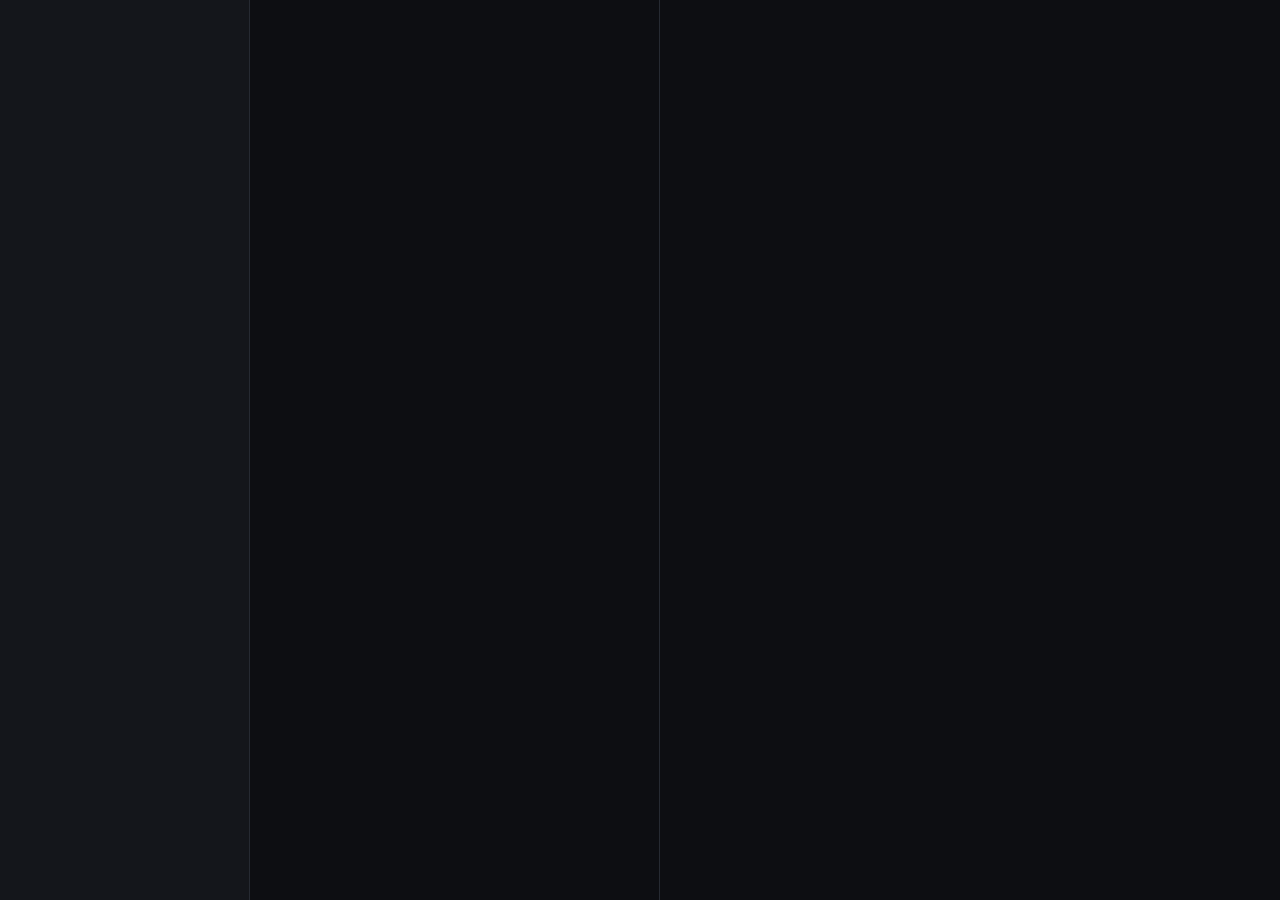
==== index.html @ c0cc3320 "NKZS Build Studio: PC-, Setup-, Tastatur- und Workstation-Konfigurator mit 3D-Vorschau Co-Authored-B" ====
<!doctype html>
<html lang="de">
<head>
  <meta charset="utf-8">
  <meta name="viewport" content="width=device-width, initial-scale=1">
  <title>NKZS Build Studio</title>
  <link rel="preconnect" href="https://fonts.googleapis.com">
  <link rel="preconnect" href="https://fonts.gstatic.com" crossorigin>
  <link href="https://fonts.googleapis.com/css2?family=Inter:wght@400;500;600;700;800&display=swap" rel="stylesheet">
  <link rel="stylesheet" href="style.css">
  <script type="importmap">
    { "imports": {
      "three": "https://cdn.jsdelivr.net/npm/three@0.170.0/build/three.module.js",
      "three/addons/": "https://cdn.jsdelivr.net/npm/three@0.170.0/examples/jsm/"
    } }
  </script>
</head>
<body>
  <div id="app">
    <aside id="sidebar"></aside>
    <section id="config"></section>
    <main id="stage">
      <div id="viewer"></div>
      <div id="stage-top"></div>
      <div id="stage-bottom"></div>
      <div id="empty-stage" hidden>
        <div class="empty-inner">
          <div class="logo-big">NKZS<span>Build Studio</span></div>
          <p>Wähle links einen Kunden und einen Build, oder lege einen neuen an.</p>
        </div>
      </div>
    </main>
  </div>
  <div id="modal-root"></div>
  <div id="print-root"></div>
  <script type="module" src="js/app.js"></script>
</body>
</html>
---- style.css ----
:root {
  --bg: #0d0e12;
  --panel: #14161b;
  --panel-2: #1a1d23;
  --line: #262a32;
  --line-2: #323744;
  --text: #eceef3;
  --muted: #8b92a1;
  --dim: #5e6573;
  --accent: #8b6cff;
  --accent-2: #b39dff;
  --ok: #3ecf8e;
  --warn: #f5b947;
  --err: #ff5c6c;
  --radius: 10px;
  font-family: Inter, system-ui, -apple-system, sans-serif;
  color-scheme: dark;
}
* { box-sizing: border-box; }
html, body { margin: 0; height: 100%; background: var(--bg); color: var(--text); font-size: 13px; }
button, input, select, textarea { font: inherit; color: inherit; }
button { cursor: pointer; }
a { color: var(--accent-2); }

#app { display: grid; grid-template-columns: 250px 410px 1fr; height: 100vh; }

/* ---------- Sidebar ---------- */
#sidebar { background: var(--panel); border-right: 1px solid var(--line); display: flex; flex-direction: column; min-height: 0; }
.brand { padding: 18px 18px 14px; display: flex; align-items: baseline; gap: 8px; border-bottom: 1px solid var(--line); }
.brand b { font-weight: 800; letter-spacing: .06em; font-size: 16px; }
.brand span { color: var(--muted); font-size: 12px; }
.side-search { padding: 12px 14px 4px; }
.side-search input { width: 100%; background: var(--panel-2); border: 1px solid var(--line); border-radius: 8px; padding: 8px 10px; outline: none; }
.side-search input:focus { border-color: var(--accent); }
.side-head { display: flex; justify-content: space-between; align-items: center; padding: 14px 18px 6px; color: var(--dim); font-size: 11px; font-weight: 600; letter-spacing: .08em; text-transform: uppercase; }
.icon-btn { background: var(--panel-2); border: 1px solid var(--line); border-radius: 7px; width: 26px; height: 26px; display: grid; place-items: center; color: var(--muted); font-size: 15px; line-height: 1; }
.icon-btn:hover { color: var(--text); border-color: var(--line-2); }
.cust-list { flex: 1; overflow: auto; padding: 0 8px 12px; }
.cust { border-radius: 8px; margin: 2px 0; }
.cust-row { display: flex; justify-content: space-between; align-items: center; gap: 8px; padding: 9px 10px; border-radius: 8px; cursor: pointer; }
.cust-row:hover { background: var(--panel-2); }
.cust.active > .cust-row { background: var(--panel-2); }
.cust-name { font-weight: 600; white-space: nowrap; overflow: hidden; text-overflow: ellipsis; }
.cust-sub { color: var(--dim); font-size: 11px; }
.count { color: var(--dim); font-size: 11px; background: var(--bg); border-radius: 20px; padding: 1px 7px; }
.build-list { padding: 2px 0 6px 10px; }
.build-item { display: flex; align-items: center; gap: 8px; padding: 7px 10px; border-radius: 7px; cursor: pointer; color: var(--muted); }
.build-item:hover { background: var(--panel-2); color: var(--text); }
.build-item.active { background: color-mix(in srgb, var(--accent) 18%, transparent); color: var(--text); }
.build-item .bi-name { flex: 1; white-space: nowrap; overflow: hidden; text-overflow: ellipsis; }
.build-item .bi-price { font-size: 11px; color: var(--dim); }
.type-dot { width: 22px; height: 22px; border-radius: 6px; display: grid; place-items: center; font-size: 10px; font-weight: 700; flex: none; }
.t-pc { background: #2a2152; color: #b39dff; }
.t-setup { background: #3a2417; color: #ffab76; }
.t-keyboard { background: #16362b; color: #6ee0ad; }
.t-workstation { background: #172c42; color: #7cc0ff; }
.add-build { display: block; width: calc(100% - 10px); margin: 4px 0 0; padding: 7px 10px; border: 1px dashed var(--line-2); border-radius: 7px; background: none; color: var(--muted); text-align: left; }
.add-build:hover { color: var(--text); border-color: var(--accent); }
.side-foot { border-top: 1px solid var(--line); padding: 10px 12px; display: flex; gap: 6px; }
.side-foot button { flex: 1; background: var(--panel-2); border: 1px solid var(--line); border-radius: 8px; padding: 8px; color: var(--muted); }
.side-foot button:hover { color: var(--text); }

/* ---------- Config ---------- */
#config { background: var(--bg); border-right: 1px solid var(--line); overflow: auto; }
.cfg { padding: 18px 18px 40px; }
.crumb { color: var(--dim); font-size: 12px; cursor: pointer; display: inline-flex; gap: 6px; }
.crumb:hover { color: var(--text); }
.title-input { width: 100%; background: none; border: 1px solid transparent; border-radius: 8px; font-size: 20px; font-weight: 700; padding: 6px 8px; margin: 6px -8px 4px; outline: none; }
.title-input:hover { border-color: var(--line); }
.title-input:focus { border-color: var(--accent); background: var(--panel); }
.meta-row { display: flex; gap: 8px; align-items: center; flex-wrap: wrap; }
.pill { display: inline-flex; align-items: center; gap: 6px; background: var(--panel); border: 1px solid var(--line); border-radius: 20px; padding: 4px 10px; font-size: 12px; color: var(--muted); }
.pill select, .pill input { background: none; border: 0; outline: none; color: var(--text); }
.pill input { width: 42px; }
.section { margin-top: 18px; }
.section-h { display: flex; justify-content: space-between; align-items: center; color: var(--dim); font-size: 11px; font-weight: 600; letter-spacing: .08em; text-transform: uppercase; margin-bottom: 8px; }
.card { background: var(--panel); border: 1px solid var(--line); border-radius: var(--radius); }
.slot { padding: 10px 12px; border-bottom: 1px solid var(--line); }
.slot:last-child { border-bottom: 0; }
.slot-head { display: flex; justify-content: space-between; align-items: baseline; margin-bottom: 6px; }
.slot-label { font-weight: 600; font-size: 12px; }
.slot-price { color: var(--muted); font-variant-numeric: tabular-nums; font-size: 12px; }
select.big, .field input, .field select, .field textarea { width: 100%; background: var(--panel-2); border: 1px solid var(--line); border-radius: 8px; padding: 8px 10px; outline: none; }
select.big:focus, .field input:focus, .field select:focus, .field textarea:focus { border-color: var(--accent); }
select.big.bad { border-color: color-mix(in srgb, var(--err) 60%, var(--line)); }
.slot-meta { display: flex; align-items: center; gap: 8px; margin-top: 6px; color: var(--dim); font-size: 11.5px; }
.slot-meta .info { flex: 1; min-width: 0; white-space: nowrap; overflow: hidden; text-overflow: ellipsis; }
.mini { width: 44px; background: var(--panel-2); border: 1px solid var(--line); border-radius: 6px; padding: 3px 5px; text-align: right; outline: none; }
.mini.price { width: 70px; }
.mini:focus { border-color: var(--accent); }
.slot-meta a { color: var(--dim); text-decoration: none; }
.slot-meta a:hover { color: var(--accent-2); }

.checks { display: flex; flex-direction: column; gap: 6px; }
.check { display: flex; gap: 8px; align-items: flex-start; padding: 8px 10px; border-radius: 8px; font-size: 12.5px; line-height: 1.4; }
.check.error { background: color-mix(in srgb, var(--err) 12%, transparent); color: #ffb3bb; }
.check.warn { background: color-mix(in srgb, var(--warn) 12%, transparent); color: #ffe0a3; }
.check.ok { background: color-mix(in srgb, var(--ok) 12%, transparent); color: #a8f0cf; }
.check.info { background: var(--panel); color: var(--muted); }
.check i { font-style: normal; font-weight: 700; }

.seg { display: flex; background: var(--panel-2); border: 1px solid var(--line); border-radius: 8px; padding: 3px; gap: 2px; }
.seg button { flex: 1; background: none; border: 0; border-radius: 6px; padding: 6px 4px; color: var(--muted); font-size: 12px; }
.seg button.on { background: var(--accent); color: #fff; }
.kb-grid { padding: 12px; display: grid; gap: 10px; }
.field label { display: block; color: var(--muted); font-size: 11.5px; margin-bottom: 4px; }
.row2 { display: grid; grid-template-columns: 1fr 1fr; gap: 8px; }
.colors { display: grid; grid-template-columns: repeat(5, 1fr); gap: 8px; }
.color { display: flex; flex-direction: column; align-items: center; gap: 4px; color: var(--dim); font-size: 10.5px; }
.color input { width: 100%; height: 30px; border: 1px solid var(--line); border-radius: 7px; background: none; padding: 2px; cursor: pointer; }
.presets { display: flex; flex-wrap: wrap; gap: 6px; }
.preset { display: inline-flex; align-items: center; gap: 6px; background: var(--panel-2); border: 1px solid var(--line); border-radius: 20px; padding: 4px 9px 4px 5px; font-size: 11.5px; color: var(--muted); }
.preset:hover { color: var(--text); border-color: var(--line-2); }
.preset .sw { display: flex; }
.preset .sw span { width: 12px; height: 12px; border-radius: 50%; margin-right: -3px; border: 1px solid rgba(0,0,0,.4); }
.chk { display: flex; align-items: center; gap: 8px; color: var(--muted); font-size: 12px; padding: 3px 0; }
.chk input { accent-color: var(--accent); }
.chk span.p { margin-left: auto; color: var(--dim); }
.hint { color: var(--dim); font-size: 11.5px; line-height: 1.5; }

.sum { padding: 12px 14px; }
.sum-row { display: flex; justify-content: space-between; padding: 4px 0; color: var(--muted); font-variant-numeric: tabular-nums; }
.sum-row input { width: 80px; }
.sum-total { display: flex; justify-content: space-between; align-items: baseline; border-top: 1px solid var(--line); margin-top: 8px; padding-top: 10px; font-weight: 700; font-size: 18px; }
.btns { display: flex; gap: 8px; margin-top: 16px; flex-wrap: wrap; }
.btn { background: var(--panel); border: 1px solid var(--line); border-radius: 9px; padding: 9px 14px; color: var(--text); font-weight: 500; }
.btn:hover { border-color: var(--line-2); }
.btn.primary { background: var(--accent); border-color: var(--accent); color: #fff; font-weight: 600; }
.btn.primary:hover { background: #7a58ff; }
.btn.danger { color: var(--err); }
.btn.grow { flex: 1; }
textarea { resize: vertical; min-height: 64px; }

/* Kunden-Ansicht */
.cust-form { padding: 12px; display: grid; gap: 10px; }
.bcard { display: flex; align-items: center; gap: 10px; padding: 10px 12px; border-bottom: 1px solid var(--line); cursor: pointer; }
.bcard:last-child { border-bottom: 0; }
.bcard:hover { background: var(--panel-2); }
.bcard .n { flex: 1; font-weight: 600; }
.bcard .s { color: var(--dim); font-size: 11px; font-weight: 400; }

/* ---------- Stage ---------- */
#stage { position: relative; overflow: hidden; background: var(--bg); }
#viewer { position: absolute; inset: 0; }
#viewer canvas { display: block; outline: none; }
#stage-top { position: absolute; top: 14px; left: 14px; right: 14px; display: flex; justify-content: space-between; gap: 10px; pointer-events: none; }
#stage-top > * { pointer-events: auto; }
.tabs { display: flex; background: rgba(20,22,27,.8); backdrop-filter: blur(10px); border: 1px solid var(--line); border-radius: 10px; padding: 3px; }
.tabs button { background: none; border: 0; padding: 7px 14px; border-radius: 7px; color: var(--muted); font-weight: 500; }
.tabs button.on { background: var(--panel-2); color: var(--text); box-shadow: inset 0 0 0 1px var(--line-2); }
.toggles { display: flex; gap: 6px; }
.tgl { background: rgba(20,22,27,.8); backdrop-filter: blur(10px); border: 1px solid var(--line); border-radius: 10px; padding: 7px 11px; color: var(--muted); font-size: 12px; }
.tgl.on { color: var(--text); border-color: color-mix(in srgb, var(--accent) 60%, var(--line)); }
#stage-bottom { position: absolute; left: 14px; right: 14px; bottom: 14px; display: flex; justify-content: space-between; align-items: flex-end; gap: 10px; pointer-events: none; }
#stage-bottom > * { pointer-events: auto; }
.hud { background: rgba(20,22,27,.82); backdrop-filter: blur(10px); border: 1px solid var(--line); border-radius: 12px; padding: 12px 16px; }
.hud .big { font-size: 24px; font-weight: 800; font-variant-numeric: tabular-nums; }
.hud .small { color: var(--muted); font-size: 12px; margin-top: 2px; }
.type-test { max-width: 420px; }
.type-test .typed { font-family: ui-monospace, Menlo, monospace; font-size: 15px; min-height: 22px; color: var(--text); white-space: pre; overflow: hidden; text-overflow: clip; direction: rtl; text-align: left; }
.type-test .typed span { direction: ltr; unicode-bidi: bidi-override; }
.status-dot { display: inline-block; width: 8px; height: 8px; border-radius: 50%; margin-right: 6px; }
#empty-stage { position: absolute; inset: 0; display: grid; place-items: center; background: radial-gradient(ellipse at 50% 60%, #1b1830, var(--bg) 70%); }
#empty-stage[hidden] { display: none; }
.empty-inner { text-align: center; color: var(--muted); }
.logo-big { font-size: 44px; font-weight: 800; letter-spacing: .08em; color: var(--text); }
.logo-big span { display: block; font-size: 14px; letter-spacing: .3em; font-weight: 500; color: var(--accent-2); text-transform: uppercase; margin-top: 4px; }

/* ---------- Modal ---------- */
.modal-bg { position: fixed; inset: 0; background: rgba(5,6,9,.7); backdrop-filter: blur(4px); display: grid; place-items: center; z-index: 50; padding: 20px; }
.modal { background: var(--panel); border: 1px solid var(--line); border-radius: 14px; width: min(720px, 100%); max-height: 90vh; overflow: auto; box-shadow: 0 30px 80px rgba(0,0,0,.5); }
.modal.wide { width: min(900px, 100%); }
.modal-h { display: flex; justify-content: space-between; align-items: center; padding: 16px 20px; border-bottom: 1px solid var(--line); position: sticky; top: 0; background: var(--panel); z-index: 1; }
.modal-h h2 { margin: 0; font-size: 16px; }
.modal-b { padding: 18px 20px; }
.type-cards { display: grid; grid-template-columns: repeat(2, 1fr); gap: 10px; }
.type-card { text-align: left; background: var(--panel-2); border: 1px solid var(--line); border-radius: 12px; padding: 14px; }
.type-card:hover, .type-card.on { border-color: var(--accent); }
.type-card b { display: flex; align-items: center; gap: 8px; font-size: 14px; }
.type-card p { margin: 6px 0 0; color: var(--muted); font-size: 12px; }
.tpl-list { display: flex; flex-wrap: wrap; gap: 8px; margin-top: 8px; }
.tpl { background: var(--panel-2); border: 1px solid var(--line); border-radius: 9px; padding: 8px 12px; color: var(--muted); }
.tpl:hover { border-color: var(--accent); color: var(--text); }
.tpl small { display: block; color: var(--dim); font-size: 11px; margin-top: 2px; }

/* Angebot (Vorschau im Modal + Druck) */
.quote { background: #fff; color: #16171a; border-radius: 8px; padding: 36px 40px; font-size: 12.5px; line-height: 1.45; }
.quote .q-head { display: flex; justify-content: space-between; align-items: flex-start; margin-bottom: 26px; }
.quote .q-logo { font-weight: 800; font-size: 22px; letter-spacing: .08em; }
.quote .q-logo small { display: block; font-size: 10px; letter-spacing: .15em; color: #777; font-weight: 500; }
.quote .q-from { text-align: right; color: #555; font-size: 11.5px; }
.quote h1 { font-size: 20px; margin: 0 0 4px; }
.quote .q-meta { color: #666; margin-bottom: 16px; }
.quote .q-img { width: 100%; border-radius: 8px; margin: 6px 0 18px; aspect-ratio: 16/8; object-fit: cover; background: #0d0e12; }
.quote table { width: 100%; border-collapse: collapse; }
.quote th { text-align: left; font-size: 10.5px; text-transform: uppercase; letter-spacing: .06em; color: #888; border-bottom: 1.5px solid #16171a; padding: 6px 4px; }
.quote td { border-bottom: 1px solid #e6e6e8; padding: 7px 4px; vertical-align: top; }
.quote td.r, .quote th.r { text-align: right; white-space: nowrap; font-variant-numeric: tabular-nums; }
.quote td .cat { color: #888; font-size: 10.5px; display: block; }
.quote .q-sum { margin-left: auto; width: 280px; margin-top: 12px; }
.quote .q-sum div { display: flex; justify-content: space-between; padding: 3px 0; }
.quote .q-sum .tot { border-top: 1.5px solid #16171a; margin-top: 6px; padding-top: 8px; font-weight: 800; font-size: 15px; }
.quote .q-foot { margin-top: 26px; color: #666; font-size: 11px; }
.quote .q-group td { background: #f5f5f7; font-weight: 600; font-size: 11px; }

#print-root { display: none; }
@media print {
  @page { margin: 12mm; }
  body { background: #fff; }
  #app, #modal-root { display: none !important; }
  #print-root { display: block; }
  #print-root .quote { padding: 0; border-radius: 0; }
}

::-webkit-scrollbar { width: 10px; height: 10px; }
::-webkit-scrollbar-thumb { background: #262a32; border-radius: 10px; border: 3px solid transparent; background-clip: content-box; }

@media (max-width: 1100px) {
  #app { grid-template-columns: 220px 360px 1fr; }
}
@media (max-width: 820px) {
  #app { grid-template-columns: 1fr; grid-template-rows: auto auto 60vh; height: auto; }
  #sidebar { max-height: 40vh; }
  #config { border-right: 0; }
  #stage { height: 60vh; }
}
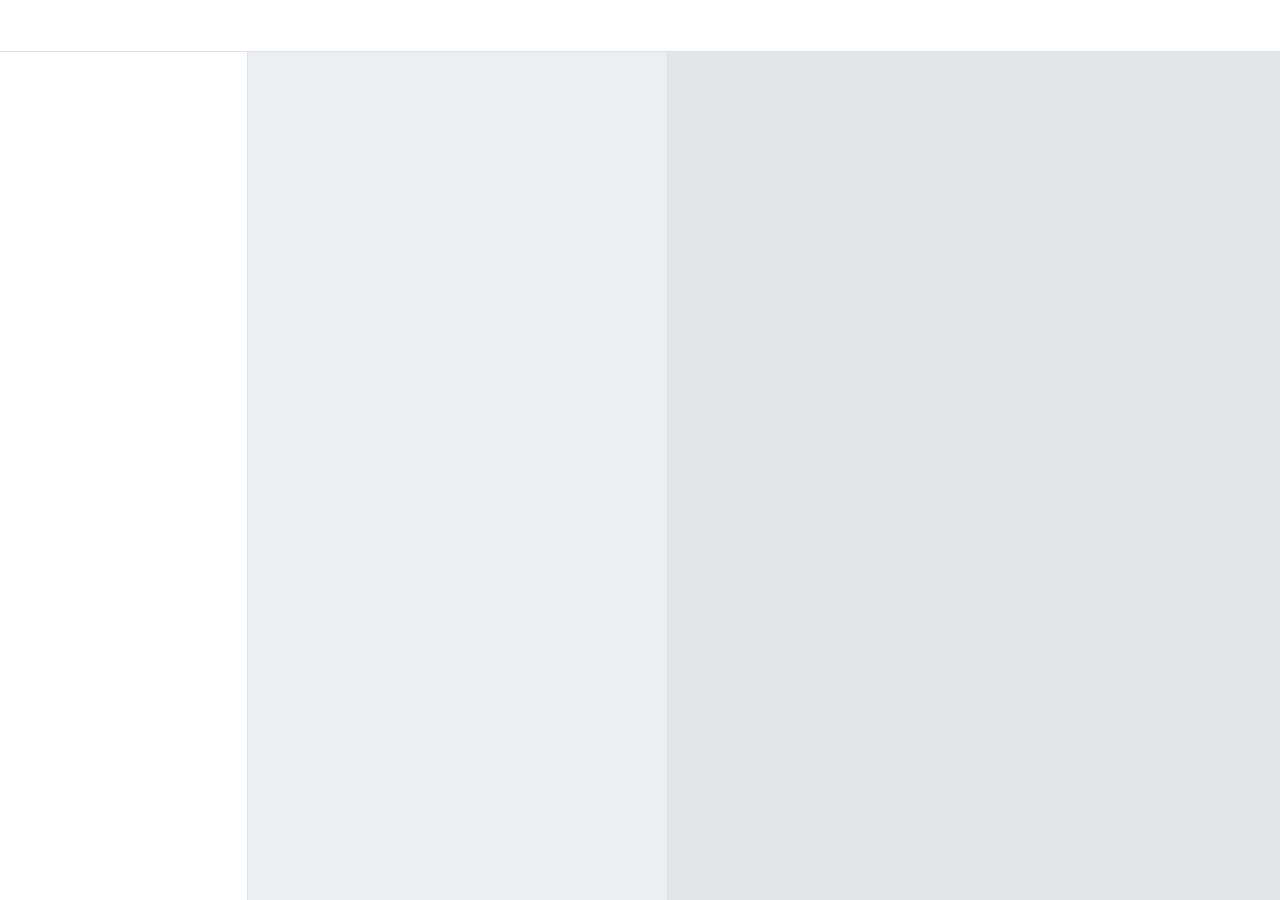
==== commit 54948515: "Handy/iPhone: App-Layout mit unterer Navigation, Menü-Sheet, Preisleiste, Safe-Areas, Home-Bildschir" ====
--- a/index.html
+++ b/index.html
@@ -2,11 +2,18 @@
 <html lang="de">
 <head>
   <meta charset="utf-8">
-  <meta name="viewport" content="width=device-width, initial-scale=1">
+  <meta name="viewport" content="width=device-width, initial-scale=1, viewport-fit=cover">
+  <meta name="theme-color" content="#ffffff">
+  <meta name="apple-mobile-web-app-capable" content="yes">
+  <meta name="mobile-web-app-capable" content="yes">
+  <meta name="apple-mobile-web-app-status-bar-style" content="default">
+  <meta name="apple-mobile-web-app-title" content="Build Studio">
+  <link rel="apple-touch-icon" href="icons/apple-touch-icon.png">
+  <link rel="manifest" href="manifest.webmanifest">
   <title>NKZS Build Studio</title>
   <link rel="preconnect" href="https://fonts.googleapis.com">
   <link rel="preconnect" href="https://fonts.gstatic.com" crossorigin>
-  <link href="https://fonts.googleapis.com/css2?family=Inter:wght@400;500;600;700;800&display=swap" rel="stylesheet">
+  <link href="https://fonts.googleapis.com/css2?family=IBM+Plex+Mono:wght@400;500;600&family=IBM+Plex+Sans:wght@400;500;600;700&display=swap" rel="stylesheet">
   <link rel="stylesheet" href="style.css">
   <script type="importmap">
     { "imports": {
@@ -17,22 +24,26 @@
 </head>
 <body>
   <div id="app">
+    <header id="topbar"></header>
     <aside id="sidebar"></aside>
     <section id="config"></section>
     <main id="stage">
       <div id="viewer"></div>
       <div id="stage-top"></div>
       <div id="stage-bottom"></div>
+      <div id="stage-viz" class="sv" hidden></div>
       <div id="empty-stage" hidden>
         <div class="empty-inner">
           <div class="logo-big">NKZS<span>Build Studio</span></div>
-          <p>Wähle links einen Kunden und einen Build, oder lege einen neuen an.</p>
+          <p>Kunden links auswählen oder neu anlegen – dann einen Build öffnen oder aus einer Vorlage starten.</p>
         </div>
       </div>
     </main>
+    <nav id="mnav" aria-label="Bereiche"></nav>
   </div>
   <div id="modal-root"></div>
   <div id="print-root"></div>
+  <script src="https://cdnjs.cloudflare.com/ajax/libs/jspdf/2.5.1/jspdf.umd.min.js"></script>
   <script type="module" src="js/app.js"></script>
 </body>
 </html>
--- a/style.css
+++ b/style.css
@@ -1,207 +1,264 @@
+/* NKZS Build Studio – technisches Werkzeug, kein Spiel.
+   Neutrales Graphit/Studio-Grau, ein Akzent: Lötstopplack-Grün. Plex Sans + Plex Mono für Maße & Preise. */
 :root {
-  --bg: #0d0e12;
-  --panel: #14161b;
-  --panel-2: #1a1d23;
-  --line: #262a32;
-  --line-2: #323744;
-  --text: #eceef3;
-  --muted: #8b92a1;
-  --dim: #5e6573;
-  --accent: #8b6cff;
-  --accent-2: #b39dff;
-  --ok: #3ecf8e;
-  --warn: #f5b947;
-  --err: #ff5c6c;
-  --radius: 10px;
-  font-family: Inter, system-ui, -apple-system, sans-serif;
+  --bg: #eceff1;
+  --panel: #ffffff;
+  --panel-2: #f5f7f8;
+  --line: #dde1e5;
+  --line-2: #c6ccd2;
+  --text: #13181c;
+  --muted: #55606a;
+  --dim: #87909a;
+  --accent: #0f7a5a;
+  --accent-hover: #0b6849;
+  --accent-ink: #ffffff;
+  --accent-soft: #e2f1eb;
+  --ok: #1d8656; --ok-bg: #e6f3ec;
+  --warn: #a8690c; --warn-bg: #fbf0dc;
+  --err: #c2303d; --err-bg: #fbe6e8;
+  --info-bg: #f1f3f5;
+  --viewport: #e3e6e9;
+  --viewport-floor: #d3d8dc;
+  --shadow: 0 1px 2px rgba(20, 28, 34, .06), 0 4px 16px rgba(20, 28, 34, .06);
+  --radius: 6px;
+  --sans: 'IBM Plex Sans', system-ui, -apple-system, 'Segoe UI', sans-serif;
+  --mono: 'IBM Plex Mono', ui-monospace, 'SF Mono', Menlo, monospace;
+  color-scheme: light;
+}
+@media (prefers-color-scheme: dark) {
+  :root:not([data-theme="light"]) {
+    --bg: #0d1012; --panel: #14181b; --panel-2: #1a1f23; --line: #252b30; --line-2: #333a41;
+    --text: #e4e8eb; --muted: #97a1aa; --dim: #6a737b;
+    --accent: #3dba8b; --accent-hover: #52c99b; --accent-ink: #04130d; --accent-soft: #13261e;
+    --ok: #4cc28a; --ok-bg: #11251b; --warn: #e2a63c; --warn-bg: #292011; --err: #f0707a; --err-bg: #2b1518; --info-bg: #1a1f23;
+    --viewport: #111417; --viewport-floor: #1a1e22;
+    --shadow: 0 1px 2px rgba(0, 0, 0, .3), 0 6px 20px rgba(0, 0, 0, .25);
+    color-scheme: dark;
+  }
+}
+:root[data-theme="dark"] {
+  --bg: #0d1012; --panel: #14181b; --panel-2: #1a1f23; --line: #252b30; --line-2: #333a41;
+  --text: #e4e8eb; --muted: #97a1aa; --dim: #6a737b;
+  --accent: #3dba8b; --accent-hover: #52c99b; --accent-ink: #04130d; --accent-soft: #13261e;
+  --ok: #4cc28a; --ok-bg: #11251b; --warn: #e2a63c; --warn-bg: #292011; --err: #f0707a; --err-bg: #2b1518; --info-bg: #1a1f23;
+  --viewport: #111417; --viewport-floor: #1a1e22;
+  --shadow: 0 1px 2px rgba(0, 0, 0, .3), 0 6px 20px rgba(0, 0, 0, .25);
   color-scheme: dark;
 }
+
 * { box-sizing: border-box; }
-html, body { margin: 0; height: 100%; background: var(--bg); color: var(--text); font-size: 13px; }
+html, body { margin: 0; height: 100%; }
+body { background: var(--bg); color: var(--text); font: 13px/1.45 var(--sans); -webkit-font-smoothing: antialiased; }
 button, input, select, textarea { font: inherit; color: inherit; }
 button { cursor: pointer; }
-a { color: var(--accent-2); }
-
-#app { display: grid; grid-template-columns: 250px 410px 1fr; height: 100vh; }
-
-/* ---------- Sidebar ---------- */
+a { color: var(--accent); }
+:focus-visible { outline: 2px solid var(--accent); outline-offset: 2px; }
+.num, .mono { font-family: var(--mono); font-variant-numeric: tabular-nums; }
+
+#app { display: grid; grid-template-columns: 248px 420px minmax(0, 1fr); grid-template-rows: 52px minmax(0, 1fr); height: 100%; }
+
+/* ---------- Werkzeugleiste ---------- */
+#topbar { grid-column: 1 / -1; display: flex; align-items: center; gap: 16px; padding: 0 16px; background: var(--panel); border-bottom: 1px solid var(--line); min-width: 0; }
+.tb-brand { display: flex; align-items: baseline; gap: 10px; width: 216px; flex: none; }
+.tb-brand b { font-weight: 700; letter-spacing: .14em; font-size: 14px; }
+.tb-brand span { color: var(--muted); font-size: 12.5px; }
+.tb-crumbs { display: flex; align-items: center; gap: 8px; min-width: 0; color: var(--muted); font-size: 12.5px; flex: 1; }
+.tb-crumbs b { color: var(--text); font-weight: 600; white-space: nowrap; overflow: hidden; text-overflow: ellipsis; }
+.tb-crumbs .sep { color: var(--dim); }
+.tb-crumbs span { white-space: nowrap; overflow: hidden; text-overflow: ellipsis; }
+.tb-actions { display: flex; align-items: center; gap: 8px; flex: none; }
+.tb-save { font-size: 11.5px; color: var(--dim); display: inline-flex; align-items: center; gap: 6px; margin-right: 4px; }
+.tb-save i { width: 7px; height: 7px; border-radius: 50%; background: var(--dim); display: inline-block; }
+.tb-save.cloud i { background: var(--ok); }
+
+/* ---------- Kundenliste ---------- */
 #sidebar { background: var(--panel); border-right: 1px solid var(--line); display: flex; flex-direction: column; min-height: 0; }
-.brand { padding: 18px 18px 14px; display: flex; align-items: baseline; gap: 8px; border-bottom: 1px solid var(--line); }
-.brand b { font-weight: 800; letter-spacing: .06em; font-size: 16px; }
-.brand span { color: var(--muted); font-size: 12px; }
-.side-search { padding: 12px 14px 4px; }
-.side-search input { width: 100%; background: var(--panel-2); border: 1px solid var(--line); border-radius: 8px; padding: 8px 10px; outline: none; }
+.side-search { padding: 12px 12px 4px; }
+.side-search input { width: 100%; background: var(--panel-2); border: 1px solid var(--line); border-radius: var(--radius); padding: 7px 10px; outline: none; }
 .side-search input:focus { border-color: var(--accent); }
-.side-head { display: flex; justify-content: space-between; align-items: center; padding: 14px 18px 6px; color: var(--dim); font-size: 11px; font-weight: 600; letter-spacing: .08em; text-transform: uppercase; }
-.icon-btn { background: var(--panel-2); border: 1px solid var(--line); border-radius: 7px; width: 26px; height: 26px; display: grid; place-items: center; color: var(--muted); font-size: 15px; line-height: 1; }
+.side-head { display: flex; justify-content: space-between; align-items: center; padding: 12px 16px 6px; color: var(--dim); font-size: 10.5px; font-weight: 600; letter-spacing: .1em; text-transform: uppercase; }
+.icon-btn { background: var(--panel); border: 1px solid var(--line); border-radius: var(--radius); width: 26px; height: 26px; display: grid; place-items: center; color: var(--muted); font-size: 15px; line-height: 1; }
 .icon-btn:hover { color: var(--text); border-color: var(--line-2); }
 .cust-list { flex: 1; overflow: auto; padding: 0 8px 12px; }
-.cust { border-radius: 8px; margin: 2px 0; }
-.cust-row { display: flex; justify-content: space-between; align-items: center; gap: 8px; padding: 9px 10px; border-radius: 8px; cursor: pointer; }
+.cust { margin: 1px 0; }
+.cust-row { display: flex; justify-content: space-between; align-items: center; gap: 8px; padding: 8px 8px; border-radius: var(--radius); cursor: pointer; }
 .cust-row:hover { background: var(--panel-2); }
 .cust.active > .cust-row { background: var(--panel-2); }
 .cust-name { font-weight: 600; white-space: nowrap; overflow: hidden; text-overflow: ellipsis; }
-.cust-sub { color: var(--dim); font-size: 11px; }
-.count { color: var(--dim); font-size: 11px; background: var(--bg); border-radius: 20px; padding: 1px 7px; }
-.build-list { padding: 2px 0 6px 10px; }
-.build-item { display: flex; align-items: center; gap: 8px; padding: 7px 10px; border-radius: 7px; cursor: pointer; color: var(--muted); }
+.cust-sub { color: var(--dim); font-size: 11.5px; white-space: nowrap; overflow: hidden; text-overflow: ellipsis; }
+.count { color: var(--dim); font-size: 11px; font-family: var(--mono); }
+.build-list { padding: 2px 0 6px 8px; border-left: 1px solid var(--line); margin-left: 14px; }
+.build-item { display: flex; align-items: center; gap: 8px; padding: 6px 8px; border-radius: var(--radius); cursor: pointer; color: var(--muted); }
 .build-item:hover { background: var(--panel-2); color: var(--text); }
-.build-item.active { background: color-mix(in srgb, var(--accent) 18%, transparent); color: var(--text); }
+.build-item.active { background: var(--accent-soft); color: var(--text); }
 .build-item .bi-name { flex: 1; white-space: nowrap; overflow: hidden; text-overflow: ellipsis; }
-.build-item .bi-price { font-size: 11px; color: var(--dim); }
-.type-dot { width: 22px; height: 22px; border-radius: 6px; display: grid; place-items: center; font-size: 10px; font-weight: 700; flex: none; }
-.t-pc { background: #2a2152; color: #b39dff; }
-.t-setup { background: #3a2417; color: #ffab76; }
-.t-keyboard { background: #16362b; color: #6ee0ad; }
-.t-workstation { background: #172c42; color: #7cc0ff; }
-.add-build { display: block; width: calc(100% - 10px); margin: 4px 0 0; padding: 7px 10px; border: 1px dashed var(--line-2); border-radius: 7px; background: none; color: var(--muted); text-align: left; }
-.add-build:hover { color: var(--text); border-color: var(--accent); }
-.side-foot { border-top: 1px solid var(--line); padding: 10px 12px; display: flex; gap: 6px; }
-.side-foot button { flex: 1; background: var(--panel-2); border: 1px solid var(--line); border-radius: 8px; padding: 8px; color: var(--muted); }
-.side-foot button:hover { color: var(--text); }
-
-/* ---------- Config ---------- */
+.build-item .bi-price { font-size: 11px; color: var(--dim); font-family: var(--mono); }
+.type-dot { min-width: 30px; height: 18px; padding: 0 5px; border-radius: 3px; display: inline-grid; place-items: center; font: 600 9.5px/1 var(--mono); letter-spacing: .04em; flex: none; border: 1px solid var(--line-2); color: var(--muted); background: var(--panel); }
+.build-item.active .type-dot { border-color: var(--accent); color: var(--accent); }
+.add-build { display: block; width: 100%; margin-top: 4px; padding: 6px 8px; border: 1px dashed var(--line-2); border-radius: var(--radius); background: none; color: var(--muted); text-align: left; }
+.add-build:hover { color: var(--accent); border-color: var(--accent); }
+
+/* ---------- Konfiguration ---------- */
 #config { background: var(--bg); border-right: 1px solid var(--line); overflow: auto; }
-.cfg { padding: 18px 18px 40px; }
-.crumb { color: var(--dim); font-size: 12px; cursor: pointer; display: inline-flex; gap: 6px; }
-.crumb:hover { color: var(--text); }
-.title-input { width: 100%; background: none; border: 1px solid transparent; border-radius: 8px; font-size: 20px; font-weight: 700; padding: 6px 8px; margin: 6px -8px 4px; outline: none; }
+.cfg { padding: 16px 18px 40px; }
+.crumb { color: var(--dim); font-size: 12px; cursor: pointer; }
+.crumb:hover { color: var(--accent); }
+.title-input { width: 100%; background: none; border: 1px solid transparent; border-radius: var(--radius); font-size: 19px; font-weight: 600; padding: 4px 6px; margin: 4px -6px 6px; outline: none; }
 .title-input:hover { border-color: var(--line); }
 .title-input:focus { border-color: var(--accent); background: var(--panel); }
-.meta-row { display: flex; gap: 8px; align-items: center; flex-wrap: wrap; }
-.pill { display: inline-flex; align-items: center; gap: 6px; background: var(--panel); border: 1px solid var(--line); border-radius: 20px; padding: 4px 10px; font-size: 12px; color: var(--muted); }
-.pill select, .pill input { background: none; border: 0; outline: none; color: var(--text); }
-.pill input { width: 42px; }
-.section { margin-top: 18px; }
-.section-h { display: flex; justify-content: space-between; align-items: center; color: var(--dim); font-size: 11px; font-weight: 600; letter-spacing: .08em; text-transform: uppercase; margin-bottom: 8px; }
+.meta-row { display: flex; gap: 6px; align-items: center; flex-wrap: wrap; }
+.pill { display: inline-flex; align-items: center; gap: 6px; background: var(--panel); border: 1px solid var(--line); border-radius: var(--radius); padding: 3px 8px; font-size: 12px; color: var(--muted); }
+.pill select, .pill input { background: none; border: 0; outline: none; color: var(--text); font-weight: 500; }
+.pill input { width: 40px; font-family: var(--mono); }
+.section { margin-top: 20px; }
+.section-h { display: flex; justify-content: space-between; align-items: baseline; gap: 10px; color: var(--dim); font-size: 10.5px; font-weight: 600; letter-spacing: .1em; text-transform: uppercase; margin-bottom: 8px; }
 .card { background: var(--panel); border: 1px solid var(--line); border-radius: var(--radius); }
 .slot { padding: 10px 12px; border-bottom: 1px solid var(--line); }
 .slot:last-child { border-bottom: 0; }
 .slot-head { display: flex; justify-content: space-between; align-items: baseline; margin-bottom: 6px; }
-.slot-label { font-weight: 600; font-size: 12px; }
-.slot-price { color: var(--muted); font-variant-numeric: tabular-nums; font-size: 12px; }
-select.big, .field input, .field select, .field textarea { width: 100%; background: var(--panel-2); border: 1px solid var(--line); border-radius: 8px; padding: 8px 10px; outline: none; }
-select.big:focus, .field input:focus, .field select:focus, .field textarea:focus { border-color: var(--accent); }
-select.big.bad { border-color: color-mix(in srgb, var(--err) 60%, var(--line)); }
-.slot-meta { display: flex; align-items: center; gap: 8px; margin-top: 6px; color: var(--dim); font-size: 11.5px; }
+.slot-label { font-weight: 600; font-size: 11px; letter-spacing: .06em; text-transform: uppercase; color: var(--muted); }
+.slot-price { font-family: var(--mono); font-variant-numeric: tabular-nums; font-size: 12px; }
+select.big, .field input, .field select, .field textarea { width: 100%; background: var(--panel); border: 1px solid var(--line-2); border-radius: var(--radius); padding: 7px 9px; outline: none; }
+select.big:focus, .field input:focus, .field select:focus, .field textarea:focus { border-color: var(--accent); box-shadow: 0 0 0 3px var(--accent-soft); }
+select.big.bad { border-color: var(--err); }
+.slot-meta { display: flex; align-items: center; gap: 6px; margin-top: 6px; color: var(--dim); font-size: 11.5px; }
 .slot-meta .info { flex: 1; min-width: 0; white-space: nowrap; overflow: hidden; text-overflow: ellipsis; }
-.mini { width: 44px; background: var(--panel-2); border: 1px solid var(--line); border-radius: 6px; padding: 3px 5px; text-align: right; outline: none; }
+.mini { width: 44px; background: var(--panel); border: 1px solid var(--line); border-radius: 4px; padding: 2px 5px; text-align: right; outline: none; font-family: var(--mono); font-size: 11.5px; }
 .mini.price { width: 70px; }
 .mini:focus { border-color: var(--accent); }
 .slot-meta a { color: var(--dim); text-decoration: none; }
-.slot-meta a:hover { color: var(--accent-2); }
-
-.checks { display: flex; flex-direction: column; gap: 6px; }
-.check { display: flex; gap: 8px; align-items: flex-start; padding: 8px 10px; border-radius: 8px; font-size: 12.5px; line-height: 1.4; }
-.check.error { background: color-mix(in srgb, var(--err) 12%, transparent); color: #ffb3bb; }
-.check.warn { background: color-mix(in srgb, var(--warn) 12%, transparent); color: #ffe0a3; }
-.check.ok { background: color-mix(in srgb, var(--ok) 12%, transparent); color: #a8f0cf; }
-.check.info { background: var(--panel); color: var(--muted); }
-.check i { font-style: normal; font-weight: 700; }
-
-.seg { display: flex; background: var(--panel-2); border: 1px solid var(--line); border-radius: 8px; padding: 3px; gap: 2px; }
-.seg button { flex: 1; background: none; border: 0; border-radius: 6px; padding: 6px 4px; color: var(--muted); font-size: 12px; }
-.seg button.on { background: var(--accent); color: #fff; }
+.slot-meta a:hover { color: var(--accent); }
+
+.checks { display: flex; flex-direction: column; gap: 4px; }
+.check { display: flex; gap: 9px; align-items: flex-start; padding: 8px 10px; border-radius: var(--radius); font-size: 12.5px; line-height: 1.45; }
+.check i { flex: none; width: 16px; height: 16px; border-radius: 50%; display: grid; place-items: center; font: 700 10px/1 var(--mono); font-style: normal; margin-top: 1px; color: var(--panel); }
+.check.error { background: var(--err-bg); color: var(--text); } .check.error i { background: var(--err); }
+.check.warn { background: var(--warn-bg); color: var(--text); } .check.warn i { background: var(--warn); }
+.check.ok { background: var(--ok-bg); color: var(--text); } .check.ok i { background: var(--ok); }
+.check.info { background: var(--info-bg); color: var(--muted); } .check.info i { background: var(--dim); }
+.fixes { display: flex; flex-wrap: wrap; align-items: center; gap: 6px; margin-top: 8px; }
+.fixes > span { font-size: 10.5px; color: var(--muted); font-weight: 600; letter-spacing: .06em; text-transform: uppercase; }
+.fix { display: inline-flex; align-items: baseline; gap: 6px; background: var(--panel); border: 1px solid var(--line-2); border-radius: var(--radius); padding: 4px 9px; font-size: 11.5px; color: var(--text); text-align: left; }
+.fix:hover { border-color: var(--accent); color: var(--accent); }
+.fix b { font-weight: 600; font-family: var(--mono); font-size: 11px; }
+.fix small { color: var(--dim); font-family: var(--mono); font-size: 10.5px; }
+.fix.auto { background: var(--accent); border-color: var(--accent); color: var(--accent-ink); }
+.fix.auto:hover { background: var(--accent-hover); color: var(--accent-ink); }
+
+.seg { display: flex; background: var(--panel-2); border: 1px solid var(--line); border-radius: var(--radius); padding: 2px; gap: 2px; }
+.seg button { flex: 1; background: none; border: 0; border-radius: 4px; padding: 5px 4px; color: var(--muted); font-size: 12px; }
+.seg button.on { background: var(--panel); color: var(--text); box-shadow: 0 0 0 1px var(--line-2); font-weight: 600; }
 .kb-grid { padding: 12px; display: grid; gap: 10px; }
 .field label { display: block; color: var(--muted); font-size: 11.5px; margin-bottom: 4px; }
 .row2 { display: grid; grid-template-columns: 1fr 1fr; gap: 8px; }
 .colors { display: grid; grid-template-columns: repeat(5, 1fr); gap: 8px; }
 .color { display: flex; flex-direction: column; align-items: center; gap: 4px; color: var(--dim); font-size: 10.5px; }
-.color input { width: 100%; height: 30px; border: 1px solid var(--line); border-radius: 7px; background: none; padding: 2px; cursor: pointer; }
-.presets { display: flex; flex-wrap: wrap; gap: 6px; }
-.preset { display: inline-flex; align-items: center; gap: 6px; background: var(--panel-2); border: 1px solid var(--line); border-radius: 20px; padding: 4px 9px 4px 5px; font-size: 11.5px; color: var(--muted); }
+.color input { width: 100%; height: 28px; border: 1px solid var(--line-2); border-radius: 4px; background: none; padding: 2px; cursor: pointer; }
+.presets { display: flex; flex-wrap: wrap; gap: 5px; }
+.preset { display: inline-flex; align-items: center; gap: 6px; background: var(--panel); border: 1px solid var(--line); border-radius: var(--radius); padding: 3px 8px 3px 5px; font-size: 11.5px; color: var(--muted); }
 .preset:hover { color: var(--text); border-color: var(--line-2); }
 .preset .sw { display: flex; }
-.preset .sw span { width: 12px; height: 12px; border-radius: 50%; margin-right: -3px; border: 1px solid rgba(0,0,0,.4); }
+.preset .sw span { width: 11px; height: 11px; border-radius: 2px; margin-right: 1px; box-shadow: inset 0 0 0 1px rgba(0,0,0,.15); }
 .chk { display: flex; align-items: center; gap: 8px; color: var(--muted); font-size: 12px; padding: 3px 0; }
 .chk input { accent-color: var(--accent); }
-.chk span.p { margin-left: auto; color: var(--dim); }
+.chk span.p { margin-left: auto; color: var(--dim); font-family: var(--mono); font-size: 11.5px; }
 .hint { color: var(--dim); font-size: 11.5px; line-height: 1.5; }
 
 .sum { padding: 12px 14px; }
-.sum-row { display: flex; justify-content: space-between; padding: 4px 0; color: var(--muted); font-variant-numeric: tabular-nums; }
-.sum-row input { width: 80px; }
-.sum-total { display: flex; justify-content: space-between; align-items: baseline; border-top: 1px solid var(--line); margin-top: 8px; padding-top: 10px; font-weight: 700; font-size: 18px; }
+.sum-row { display: flex; justify-content: space-between; padding: 3px 0; color: var(--muted); }
+.sum-row > span:last-child { font-family: var(--mono); font-variant-numeric: tabular-nums; color: var(--text); }
+.sum-total { display: flex; justify-content: space-between; align-items: baseline; border-top: 1px solid var(--line); margin-top: 8px; padding-top: 10px; font-weight: 600; font-size: 16px; }
+.sum-total > span:last-child { font-family: var(--mono); }
 .btns { display: flex; gap: 8px; margin-top: 16px; flex-wrap: wrap; }
-.btn { background: var(--panel); border: 1px solid var(--line); border-radius: 9px; padding: 9px 14px; color: var(--text); font-weight: 500; }
-.btn:hover { border-color: var(--line-2); }
-.btn.primary { background: var(--accent); border-color: var(--accent); color: #fff; font-weight: 600; }
-.btn.primary:hover { background: #7a58ff; }
+.btn { background: var(--panel); border: 1px solid var(--line-2); border-radius: var(--radius); padding: 7px 12px; color: var(--text); font-weight: 500; font-size: 12.5px; display: inline-flex; align-items: center; justify-content: center; gap: 6px; }
+.btn:hover { border-color: var(--text); }
+.btn.primary { background: var(--accent); border-color: var(--accent); color: var(--accent-ink); font-weight: 600; }
+.btn.primary:hover { background: var(--accent-hover); border-color: var(--accent-hover); }
 .btn.danger { color: var(--err); }
+.btn.danger:hover { border-color: var(--err); }
+.btn.ghost { border-color: transparent; background: none; color: var(--muted); }
+.btn.ghost:hover { color: var(--text); border-color: var(--line); }
 .btn.grow { flex: 1; }
 textarea { resize: vertical; min-height: 64px; }
 
-/* Kunden-Ansicht */
 .cust-form { padding: 12px; display: grid; gap: 10px; }
 .bcard { display: flex; align-items: center; gap: 10px; padding: 10px 12px; border-bottom: 1px solid var(--line); cursor: pointer; }
 .bcard:last-child { border-bottom: 0; }
 .bcard:hover { background: var(--panel-2); }
-.bcard .n { flex: 1; font-weight: 600; }
-.bcard .s { color: var(--dim); font-size: 11px; font-weight: 400; }
-
-/* ---------- Stage ---------- */
-#stage { position: relative; overflow: hidden; background: var(--bg); }
+.bcard .n { flex: 1; font-weight: 600; min-width: 0; }
+.bcard .s { color: var(--dim); font-size: 11.5px; font-weight: 400; }
+.bcard b { font-family: var(--mono); font-weight: 500; }
+
+/* ---------- 3D-Bühne ---------- */
+#stage { position: relative; overflow: hidden; background: var(--viewport); }
 #viewer { position: absolute; inset: 0; }
 #viewer canvas { display: block; outline: none; }
-#stage-top { position: absolute; top: 14px; left: 14px; right: 14px; display: flex; justify-content: space-between; gap: 10px; pointer-events: none; }
+#stage-top { position: absolute; top: 12px; left: 12px; right: 12px; display: flex; justify-content: space-between; gap: 10px; pointer-events: none; }
 #stage-top > * { pointer-events: auto; }
-.tabs { display: flex; background: rgba(20,22,27,.8); backdrop-filter: blur(10px); border: 1px solid var(--line); border-radius: 10px; padding: 3px; }
-.tabs button { background: none; border: 0; padding: 7px 14px; border-radius: 7px; color: var(--muted); font-weight: 500; }
-.tabs button.on { background: var(--panel-2); color: var(--text); box-shadow: inset 0 0 0 1px var(--line-2); }
+.tabs { display: flex; background: var(--panel); border: 1px solid var(--line); border-radius: var(--radius); padding: 2px; box-shadow: var(--shadow); }
+.tabs button { background: none; border: 0; padding: 5px 12px; border-radius: 4px; color: var(--muted); font-weight: 500; font-size: 12px; }
+.tabs button.on { background: var(--text); color: var(--panel); }
 .toggles { display: flex; gap: 6px; }
-.tgl { background: rgba(20,22,27,.8); backdrop-filter: blur(10px); border: 1px solid var(--line); border-radius: 10px; padding: 7px 11px; color: var(--muted); font-size: 12px; }
-.tgl.on { color: var(--text); border-color: color-mix(in srgb, var(--accent) 60%, var(--line)); }
-#stage-bottom { position: absolute; left: 14px; right: 14px; bottom: 14px; display: flex; justify-content: space-between; align-items: flex-end; gap: 10px; pointer-events: none; }
+.tgl { background: var(--panel); border: 1px solid var(--line); border-radius: var(--radius); padding: 5px 10px; color: var(--muted); font-size: 12px; box-shadow: var(--shadow); display: inline-flex; align-items: center; gap: 6px; }
+.tgl::before { content: ''; width: 7px; height: 7px; border-radius: 50%; background: var(--line-2); }
+.tgl.on { color: var(--text); }
+.tgl.on::before { background: var(--accent); }
+#stage-bottom { position: absolute; left: 12px; right: 12px; bottom: 12px; display: flex; justify-content: space-between; align-items: flex-end; gap: 10px; pointer-events: none; }
 #stage-bottom > * { pointer-events: auto; }
-.hud { background: rgba(20,22,27,.82); backdrop-filter: blur(10px); border: 1px solid var(--line); border-radius: 12px; padding: 12px 16px; }
-.hud .big { font-size: 24px; font-weight: 800; font-variant-numeric: tabular-nums; }
+.hud { background: var(--panel); border: 1px solid var(--line); border-radius: var(--radius); padding: 10px 14px; box-shadow: var(--shadow); }
+.hud .big { font: 600 22px/1.2 var(--mono); font-variant-numeric: tabular-nums; }
 .hud .small { color: var(--muted); font-size: 12px; margin-top: 2px; }
-.type-test { max-width: 420px; }
-.type-test .typed { font-family: ui-monospace, Menlo, monospace; font-size: 15px; min-height: 22px; color: var(--text); white-space: pre; overflow: hidden; text-overflow: clip; direction: rtl; text-align: left; }
+.type-test { max-width: 380px; }
+.type-test .typed { font-family: var(--mono); font-size: 14px; min-height: 20px; color: var(--text); white-space: pre; overflow: hidden; direction: rtl; text-align: left; }
 .type-test .typed span { direction: ltr; unicode-bidi: bidi-override; }
-.status-dot { display: inline-block; width: 8px; height: 8px; border-radius: 50%; margin-right: 6px; }
-#empty-stage { position: absolute; inset: 0; display: grid; place-items: center; background: radial-gradient(ellipse at 50% 60%, #1b1830, var(--bg) 70%); }
+.status-dot { display: inline-block; width: 7px; height: 7px; border-radius: 50%; margin-right: 6px; }
+#empty-stage { position: absolute; inset: 0; display: grid; place-items: center; background: var(--viewport); }
 #empty-stage[hidden] { display: none; }
-.empty-inner { text-align: center; color: var(--muted); }
-.logo-big { font-size: 44px; font-weight: 800; letter-spacing: .08em; color: var(--text); }
-.logo-big span { display: block; font-size: 14px; letter-spacing: .3em; font-weight: 500; color: var(--accent-2); text-transform: uppercase; margin-top: 4px; }
-
-/* ---------- Modal ---------- */
-.modal-bg { position: fixed; inset: 0; background: rgba(5,6,9,.7); backdrop-filter: blur(4px); display: grid; place-items: center; z-index: 50; padding: 20px; }
-.modal { background: var(--panel); border: 1px solid var(--line); border-radius: 14px; width: min(720px, 100%); max-height: 90vh; overflow: auto; box-shadow: 0 30px 80px rgba(0,0,0,.5); }
-.modal.wide { width: min(900px, 100%); }
-.modal-h { display: flex; justify-content: space-between; align-items: center; padding: 16px 20px; border-bottom: 1px solid var(--line); position: sticky; top: 0; background: var(--panel); z-index: 1; }
-.modal-h h2 { margin: 0; font-size: 16px; }
-.modal-b { padding: 18px 20px; }
-.type-cards { display: grid; grid-template-columns: repeat(2, 1fr); gap: 10px; }
-.type-card { text-align: left; background: var(--panel-2); border: 1px solid var(--line); border-radius: 12px; padding: 14px; }
-.type-card:hover, .type-card.on { border-color: var(--accent); }
-.type-card b { display: flex; align-items: center; gap: 8px; font-size: 14px; }
+.empty-inner { text-align: center; color: var(--muted); max-width: 320px; }
+.logo-big { font-size: 26px; font-weight: 700; letter-spacing: .16em; color: var(--text); margin-bottom: 8px; }
+.logo-big span { display: block; font-size: 12px; letter-spacing: .08em; font-weight: 500; color: var(--muted); margin-top: 2px; }
+
+/* ---------- Dialoge ---------- */
+.modal-bg { position: fixed; inset: 0; background: rgba(12, 16, 18, .45); display: grid; place-items: center; z-index: 50; padding: 20px 16px; }
+.modal { background: var(--panel); border: 1px solid var(--line); border-radius: 8px; width: min(640px, 100%); max-height: 90vh; overflow: auto; box-shadow: 0 24px 64px rgba(0, 0, 0, .25); }
+.modal.wide { width: min(920px, 100%); }
+.modal.small { width: min(420px, 100%); }
+.modal-h { display: flex; justify-content: space-between; align-items: center; padding: 14px 18px; border-bottom: 1px solid var(--line); position: sticky; top: 0; background: var(--panel); z-index: 1; }
+.modal-h h2 { margin: 0; font-size: 15px; font-weight: 600; }
+.modal-b { padding: 16px 18px; }
+.type-cards { display: grid; grid-template-columns: repeat(2, minmax(0, 1fr)); gap: 10px; }
+.type-card { text-align: left; background: var(--panel); border: 1px solid var(--line); border-radius: var(--radius); padding: 12px; }
+.type-card b { display: flex; align-items: center; gap: 8px; font-size: 13.5px; }
 .type-card p { margin: 6px 0 0; color: var(--muted); font-size: 12px; }
-.tpl-list { display: flex; flex-wrap: wrap; gap: 8px; margin-top: 8px; }
-.tpl { background: var(--panel-2); border: 1px solid var(--line); border-radius: 9px; padding: 8px 12px; color: var(--muted); }
-.tpl:hover { border-color: var(--accent); color: var(--text); }
-.tpl small { display: block; color: var(--dim); font-size: 11px; margin-top: 2px; }
-
-/* Angebot (Vorschau im Modal + Druck) */
-.quote { background: #fff; color: #16171a; border-radius: 8px; padding: 36px 40px; font-size: 12.5px; line-height: 1.45; }
+.tpl-list { display: flex; flex-wrap: wrap; gap: 6px; margin-top: 10px; }
+.tpl { background: var(--panel-2); border: 1px solid var(--line); border-radius: var(--radius); padding: 7px 10px; color: var(--text); text-align: left; font-size: 12px; }
+.tpl:hover { border-color: var(--accent); }
+.tpl small { display: block; color: var(--dim); font-size: 11px; margin-top: 2px; font-family: var(--mono); }
+.tpl-group { width: 100%; font-size: 10.5px; color: var(--dim); text-transform: uppercase; letter-spacing: .08em; font-weight: 600; margin-top: 6px; }
+
+#toast { position: fixed; left: 50%; bottom: 20px; transform: translateX(-50%); background: var(--text); color: var(--panel); padding: 8px 14px; border-radius: var(--radius); font-size: 12.5px; z-index: 60; box-shadow: var(--shadow); max-width: calc(100% - 32px); }
+
+/* Angebot (Vorschau = Papier) */
+.quote { background: #fff; color: #16191c; border-radius: 4px; padding: 34px 38px; font-size: 12.5px; line-height: 1.45; border: 1px solid var(--line); }
 .quote .q-head { display: flex; justify-content: space-between; align-items: flex-start; margin-bottom: 26px; }
-.quote .q-logo { font-weight: 800; font-size: 22px; letter-spacing: .08em; }
-.quote .q-logo small { display: block; font-size: 10px; letter-spacing: .15em; color: #777; font-weight: 500; }
+.quote .q-logo { font-weight: 700; font-size: 20px; letter-spacing: .16em; }
+.quote .q-logo small { display: block; font-size: 9.5px; letter-spacing: .14em; color: #777; font-weight: 500; }
 .quote .q-from { text-align: right; color: #555; font-size: 11.5px; }
-.quote h1 { font-size: 20px; margin: 0 0 4px; }
+.quote h1 { font-size: 19px; margin: 0 0 4px; font-weight: 600; }
+.quote h3 { font-weight: 600; }
 .quote .q-meta { color: #666; margin-bottom: 16px; }
-.quote .q-img { width: 100%; border-radius: 8px; margin: 6px 0 18px; aspect-ratio: 16/8; object-fit: cover; background: #0d0e12; }
+.quote .q-img { width: 100%; border-radius: 4px; margin: 6px 0 18px; aspect-ratio: 16/8; object-fit: cover; background: #e3e6e9; }
 .quote table { width: 100%; border-collapse: collapse; }
-.quote th { text-align: left; font-size: 10.5px; text-transform: uppercase; letter-spacing: .06em; color: #888; border-bottom: 1.5px solid #16171a; padding: 6px 4px; }
+.quote th { text-align: left; font-size: 10px; text-transform: uppercase; letter-spacing: .08em; color: #888; border-bottom: 1.5px solid #16191c; padding: 6px 4px; }
 .quote td { border-bottom: 1px solid #e6e6e8; padding: 7px 4px; vertical-align: top; }
-.quote td.r, .quote th.r { text-align: right; white-space: nowrap; font-variant-numeric: tabular-nums; }
+.quote td.r, .quote th.r { text-align: right; white-space: nowrap; font-family: var(--mono); font-variant-numeric: tabular-nums; }
 .quote td .cat { color: #888; font-size: 10.5px; display: block; }
-.quote .q-sum { margin-left: auto; width: 280px; margin-top: 12px; }
+.quote .q-sum { margin-left: auto; width: 280px; max-width: 100%; margin-top: 12px; }
 .quote .q-sum div { display: flex; justify-content: space-between; padding: 3px 0; }
-.quote .q-sum .tot { border-top: 1.5px solid #16171a; margin-top: 6px; padding-top: 8px; font-weight: 800; font-size: 15px; }
+.quote .q-sum .tot { border-top: 1.5px solid #16191c; margin-top: 6px; padding-top: 8px; font-weight: 700; font-size: 15px; }
 .quote .q-foot { margin-top: 26px; color: #666; font-size: 11px; }
 .quote .q-group td { background: #f5f5f7; font-weight: 600; font-size: 11px; }
+.quote-wrap { overflow-x: auto; }
 
 #print-root { display: none; }
 @media print {
@@ -209,18 +266,196 @@
   body { background: #fff; }
   #app, #modal-root { display: none !important; }
   #print-root { display: block; }
-  #print-root .quote { padding: 0; border-radius: 0; }
-}
+  #print-root .quote { padding: 0; border: 0; }
+}
+
+/* ---------- Preis-Check & Gebraucht ---------- */
+.price-line { display: flex; flex-wrap: wrap; align-items: center; gap: 4px 10px; margin-top: 6px; font-size: 11.5px; }
+.price-line a { color: var(--dim); text-decoration: none; }
+.price-line a:hover { color: var(--accent); }
+.pl-new { color: var(--muted); }
+.pl-new.warn { color: var(--warn); }
+.pl-used { display: inline-flex; align-items: center; gap: 5px; border-radius: 4px; padding: 1px 7px 1px 4px; border: 1px solid var(--line); color: var(--muted); cursor: pointer; }
+.pl-used input { accent-color: var(--ok); margin: 0; }
+.pl-used b { color: var(--ok); font-weight: 600; font-family: var(--mono); font-size: 11px; }
+.pl-used.warn b { color: var(--warn); }
+.pl-used.no { opacity: .55; cursor: not-allowed; }
+.pl-used.no b { color: var(--dim); }
+.pl-used.none { border: 0; color: var(--dim); padding-left: 0; }
+
+/* ---------- Benchmarks ---------- */
+.bench-row { display: grid; grid-template-columns: minmax(0, 1.6fr) repeat(4, 56px) 44px; gap: 6px; align-items: center; padding: 7px 12px; border-bottom: 1px solid var(--line); }
+.bench-row .mini { width: 100%; }
+.bench-row small { display: block; color: var(--dim); font-size: 10.5px; }
+.bench-row b { font-family: var(--mono); }
+.bench-head { color: var(--dim); font-size: 10px; text-transform: uppercase; letter-spacing: .06em; font-weight: 600; }
+.bench-tweaks { padding: 10px 12px; display: grid; grid-template-columns: 1fr 1fr; gap: 0 12px; }
+.bench-tweaks .chk { font-size: 11.5px; }
+
+/* ---------- Sound-Profil ---------- */
+.snd { padding: 12px; display: grid; gap: 10px; }
+.snd-bars { display: grid; gap: 5px; }
+.snd-row { display: grid; grid-template-columns: 118px 1fr; align-items: center; gap: 8px; font-size: 11.5px; color: var(--muted); }
+.snd-bar { height: 5px; background: var(--panel-2); border-radius: 3px; overflow: hidden; box-shadow: inset 0 0 0 1px var(--line); }
+.snd-bar i { display: block; height: 100%; background: var(--accent); border-radius: 3px; transition: width .3s; }
+.snd-who { display: grid; gap: 3px; font-size: 11.5px; color: var(--dim); }
+.snd-who b { color: var(--muted); font-weight: 600; display: inline-block; min-width: 62px; }
+
+/* ---------- Switch-Erklärung (unter der 3D-Tastatur) ---------- */
+.sv { padding: 12px 14px; }
+.sv-head { font-size: 12.5px; }
+.sv-tabs { display: flex; gap: 2px; background: var(--panel-2); border: 1px solid var(--line); border-radius: var(--radius); padding: 2px; margin-bottom: 8px; }
+.sv-tabs button { flex: 1; background: none; border: 0; border-radius: 4px; padding: 5px 4px; color: var(--muted); font-size: 12px; }
+.sv-tabs button.on { background: var(--panel); color: var(--text); box-shadow: 0 0 0 1px var(--line-2); font-weight: 600; }
+.sv-svg { width: 100%; height: auto; display: block; background: var(--panel-2); border: 1px solid var(--line); border-radius: var(--radius); }
+.sv-svg .sv-house { fill: none; stroke: var(--dim); stroke-width: 1.4; stroke-dasharray: 4 3; }
+.sv-svg .sv-cap { fill: var(--accent-soft); stroke: var(--accent); stroke-width: 1.5; }
+.sv-svg .sv-stem { fill: var(--panel); stroke: var(--text); stroke-width: 1.4; }
+.sv-svg .sv-stem.on { stroke: var(--ok); }
+.sv-svg .sv-spring { fill: none; stroke: var(--warn); stroke-width: 1.6; }
+.sv-svg .sv-plate { stroke: var(--muted); stroke-width: 4; }
+.sv-svg .sv-pcb { fill: var(--ok-bg); stroke: var(--ok); stroke-width: 1.2; }
+.sv-svg .sv-leaf { stroke: #c9953f; stroke-width: 2.2; stroke-linecap: round; }
+.sv-svg .sv-pin { stroke: var(--dim); stroke-width: 1.5; }
+.sv-svg .sv-bump { fill: #e0773f; }
+.sv-svg .sv-clickbar { stroke: var(--err); stroke-width: 3; stroke-linecap: round; }
+.sv-svg .sv-magN { fill: #d94a55; } .sv-svg .sv-magS { fill: #3f6fd9; }
+.sv-svg .sv-sensor { fill: var(--panel); stroke: #3f6fd9; stroke-width: 1.2; }
+.sv-svg .sv-sensor.on { fill: #3f6fd9; }
+.sv-svg .sv-field { fill: none; stroke: #3f6fd9; stroke-width: 1.2; stroke-dasharray: 3 3; }
+.sv-svg .sv-actmark { stroke: var(--ok); stroke-width: 1.2; stroke-dasharray: 5 3; }
+.sv-svg .sv-lbl { fill: var(--muted); font-size: 10px; font-family: var(--sans); }
+.sv-svg .sv-tick { fill: var(--dim); font-size: 9px; font-family: var(--mono); }
+.sv-svg .sv-title { fill: var(--text); font-size: 11px; font-weight: 600; font-family: var(--sans); }
+.sv-svg .sv-signal { fill: var(--ok); font-size: 12px; font-weight: 700; font-family: var(--sans); }
+.sv-svg .sv-klick { fill: var(--err); font-size: 14px; font-weight: 700; font-family: var(--mono); }
+.sv-svg .sv-bumptxt { fill: #e0773f; } .sv-svg .sv-rt { fill: #3f6fd9; } .sv-svg .sv-act-t { fill: var(--ok); }
+.sv-svg .sv-axis { stroke: var(--dim); stroke-width: 1; }
+.sv-svg .sv-grid { stroke: var(--line); stroke-width: 1; }
+.sv-svg .sv-curve { fill: none; stroke: var(--accent); stroke-width: 2; }
+.sv-svg .sv-actline { stroke: var(--ok); stroke-width: 1; stroke-dasharray: 4 3; }
+.sv-svg .sv-dot { fill: var(--panel); stroke: var(--accent); stroke-width: 2; }
+.sv-ctrl { display: flex; justify-content: space-between; align-items: center; gap: 10px; margin-top: 8px; flex-wrap: wrap; }
+.sv-act { display: flex; align-items: center; gap: 8px; font-size: 11.5px; color: var(--muted); }
+.sv-act input { accent-color: var(--accent); }
+.sv-act b { font-family: var(--mono); font-weight: 500; }
+.sv-text { font-size: 12px; color: var(--muted); line-height: 1.55; margin-top: 6px; max-width: 62ch; }
+.sv-text p { margin: 6px 0; }
+.sv-text b { color: var(--text); font-weight: 600; }
+.sv-ex { color: var(--dim); }
+#stage.with-viz #viewer { bottom: 362px; }
+#stage.with-viz #stage-bottom { bottom: 374px; }
+#stage-viz { position: absolute; left: 12px; right: 12px; bottom: 12px; height: 348px; background: var(--panel); border: 1px solid var(--line); border-radius: var(--radius); box-shadow: var(--shadow);
+  display: grid; grid-template-columns: minmax(0, 1.45fr) minmax(0, 1fr); grid-template-rows: auto auto minmax(0, 1fr) auto; column-gap: 18px; overflow: hidden; }
+#stage-viz[hidden] { display: none; }
+#stage-viz .sv-head { grid-column: 1 / -1; font-weight: 600; margin-bottom: 8px; }
+#stage-viz .sv-tabs { grid-column: 1; }
+#stage-viz .sv-svg { grid-column: 1; grid-row: 3; height: 100%; max-height: 250px; min-height: 0; }
+#stage-viz .sv-ctrl { grid-column: 1; grid-row: 4; }
+#stage-viz .sv-text { grid-column: 2; grid-row: 2 / 5; overflow: auto; margin: 0; }
+#stage-viz .sv-text p:first-child { margin-top: 0; }
 
 ::-webkit-scrollbar { width: 10px; height: 10px; }
-::-webkit-scrollbar-thumb { background: #262a32; border-radius: 10px; border: 3px solid transparent; background-clip: content-box; }
-
-@media (max-width: 1100px) {
-  #app { grid-template-columns: 220px 360px 1fr; }
-}
-@media (max-width: 820px) {
-  #app { grid-template-columns: 1fr; grid-template-rows: auto auto 60vh; height: auto; }
-  #sidebar { max-height: 40vh; }
-  #config { border-right: 0; }
-  #stage { height: 60vh; }
-}
+::-webkit-scrollbar-thumb { background: var(--line-2); border-radius: 10px; border: 3px solid transparent; background-clip: content-box; }
+
+@media (prefers-reduced-motion: reduce) { * { transition: none !important; } }
+
+@media (max-width: 1180px) {
+  #app { grid-template-columns: 220px 380px minmax(0, 1fr); }
+  .tb-brand { width: 188px; }
+  #stage-viz { grid-template-columns: 1fr; height: 330px; }
+  #stage-viz .sv-text { display: none; }
+  #stage.with-viz #viewer { bottom: 344px; }
+  #stage.with-viz #stage-bottom { bottom: 356px; }
+}
+/* ---------- Handy / iPhone: App-Layout mit unterer Navigation ---------- */
+:root { --sat: 0px; --sab: 0px; }
+.standalone { --sat: env(safe-area-inset-top, 0px); --sab: env(safe-area-inset-bottom, 0px); }
+#mnav, .m-sum, .tb-menu { display: none; }
+@media (max-width: 860px) {
+  html, body { height: 100%; overflow: hidden; }
+  #app { height: 100dvh; grid-template-columns: minmax(0, 1fr); grid-template-rows: auto minmax(0, 1fr) auto; }
+  #topbar { grid-row: 1; padding: calc(8px + var(--sat)) 16px 8px; gap: 10px; min-height: 52px; }
+  .tb-brand { width: auto; }
+  .tb-brand span { display: none; }
+  .tb-crumbs > span, .tb-crumbs .sep { display: none; }
+  .tb-crumbs b { font-size: 14px; }
+  .tb-actions .btn, .tb-save { display: none; }
+  .tb-actions .tb-menu { display: inline-flex; }
+  #sidebar, #config, #stage { grid-row: 2; grid-column: 1; min-height: 0; }
+  #app:not([data-mview="list"]) #sidebar,
+  #app:not([data-mview="cfg"]) #config,
+  #app:not([data-mview="3d"]) #stage { display: none; }
+  #sidebar { max-height: none; border-right: 0; }
+  #config { border-right: 0; -webkit-overflow-scrolling: touch; }
+  .cfg { padding: 14px 16px 16px; }
+
+  /* untere Navigation */
+  #mnav { display: grid; grid-row: 3; grid-template-columns: repeat(3, 1fr); background: var(--panel); border-top: 1px solid var(--line); padding-bottom: var(--sab); }
+  #mnav button { background: none; border: 0; min-height: 54px; display: flex; flex-direction: column; align-items: center; justify-content: center; gap: 3px; color: var(--dim); font-size: 11px; font-weight: 500; }
+  #mnav button svg { width: 22px; height: 22px; stroke: currentColor; fill: none; stroke-width: 1.6; }
+  #mnav button.on { color: var(--accent); }
+
+  /* Preisleiste in der Konfiguration */
+  .m-sum { display: flex; position: sticky; bottom: 0; z-index: 5; align-items: center; gap: 10px; margin: 20px -16px -16px; padding: 10px 16px; background: var(--panel); border-top: 1px solid var(--line); box-shadow: 0 -6px 20px rgba(0,0,0,.06); }
+  .m-sum div { flex: 1; min-width: 0; }
+  .m-sum b { display: block; font: 600 17px/1.2 var(--mono); }
+  .m-sum small { color: var(--muted); font-size: 11.5px; }
+
+  /* iOS zoomt bei Schrift < 16 px in Felder – verhindern */
+  input, select, textarea, select.big, .field input, .field select, .field textarea, .mini, .pill select, .pill input, .side-search input { font-size: 16px; }
+  .title-input { font-size: 20px; }
+  .mini { width: 56px; padding: 5px 6px; } .mini.price { width: 84px; }
+  .pill input { width: 48px; }
+
+  /* große Tipp-Flächen */
+  button, a, label, select, input { touch-action: manipulation; }
+  .btn { min-height: 44px; padding: 10px 14px; font-size: 14px; }
+  .fix { min-height: 38px; padding: 7px 11px; font-size: 13px; }
+  .seg button, .sv-tabs button { min-height: 40px; font-size: 13px; }
+  .tabs button, .tgl { min-height: 38px; font-size: 13px; }
+  .build-item, .cust-row { min-height: 48px; }
+  .icon-btn { width: 36px; height: 36px; font-size: 18px; }
+  .chk { min-height: 36px; font-size: 13.5px; }
+  .preset { min-height: 34px; }
+  .color input { height: 38px; }
+  .slot-meta { flex-wrap: wrap; }
+  .price-line { font-size: 12.5px; }
+  .pl-used { min-height: 30px; }
+
+  /* 3D-Bereich: Ansicht oben, Switch-Erklärung darunter scrollbar */
+  #stage { overflow-y: auto; -webkit-overflow-scrolling: touch; }
+  #viewer, #stage.with-viz #viewer { position: relative; inset: auto; height: min(60dvh, 520px); }
+  #stage-bottom, #stage.with-viz #stage-bottom { top: calc(min(60dvh, 520px) - 76px); bottom: auto; }
+  .type-test { display: none; }
+  #stage-viz { position: static; display: grid; height: auto; margin: 12px; grid-template-columns: minmax(0, 1fr); grid-template-rows: none; }
+  #stage-viz[hidden] { display: none; }
+  #stage-viz .sv-head, #stage-viz .sv-tabs, #stage-viz .sv-svg, #stage-viz .sv-ctrl, #stage-viz .sv-text { grid-column: 1; grid-row: auto; }
+  #stage-viz .sv-svg { max-height: none; height: auto; }
+  #stage-viz .sv-text { display: block; overflow: visible; margin-top: 10px; }
+  #empty-stage { position: relative; min-height: 60dvh; }
+
+  /* Fenster als Bottom-Sheets */
+  .modal-bg { place-items: end center; padding: 0; }
+  .modal, .modal.wide, .modal.small { width: 100%; max-height: 92dvh; border-radius: 14px 14px 0 0; padding-bottom: var(--sab); }
+  .modal-h { padding: 14px 16px; }
+  .modal-b { padding: 14px 16px 20px; }
+  .type-cards { grid-template-columns: 1fr; }
+  .quote { padding: 18px 16px; font-size: 12px; }
+  .quote .q-head, .quote .q-head + div { flex-direction: column; gap: 10px; }
+  .quote .q-from, .quote .q-head + div > div:last-child { text-align: left !important; }
+  .row2 { grid-template-columns: 1fr; }
+  .m-menu { display: grid; gap: 8px; }
+  .m-menu .btn { justify-content: flex-start; }
+
+  /* Benchmarks: Spielname über den Feldern */
+  .bench-head { display: none; }
+  .bench-row { grid-template-columns: repeat(4, minmax(0, 1fr)) auto; }
+  .bench-row > span:first-child { grid-column: 1 / -1; }
+  .bench-row .mini { width: 100%; }
+  .bench-row .mini::placeholder { font-size: 11px; }
+  .bench-tweaks { grid-template-columns: 1fr; }
+  .snd-row { grid-template-columns: 110px 1fr; }
+  #toast { bottom: calc(70px + var(--sab)); }
+}
+.pick { display: inline-block; font: 600 9.5px/1 var(--mono); letter-spacing: .06em; text-transform: uppercase; color: var(--accent); border: 1px solid var(--accent); border-radius: 3px; padding: 2px 4px; margin-right: 4px; vertical-align: 1px; }
